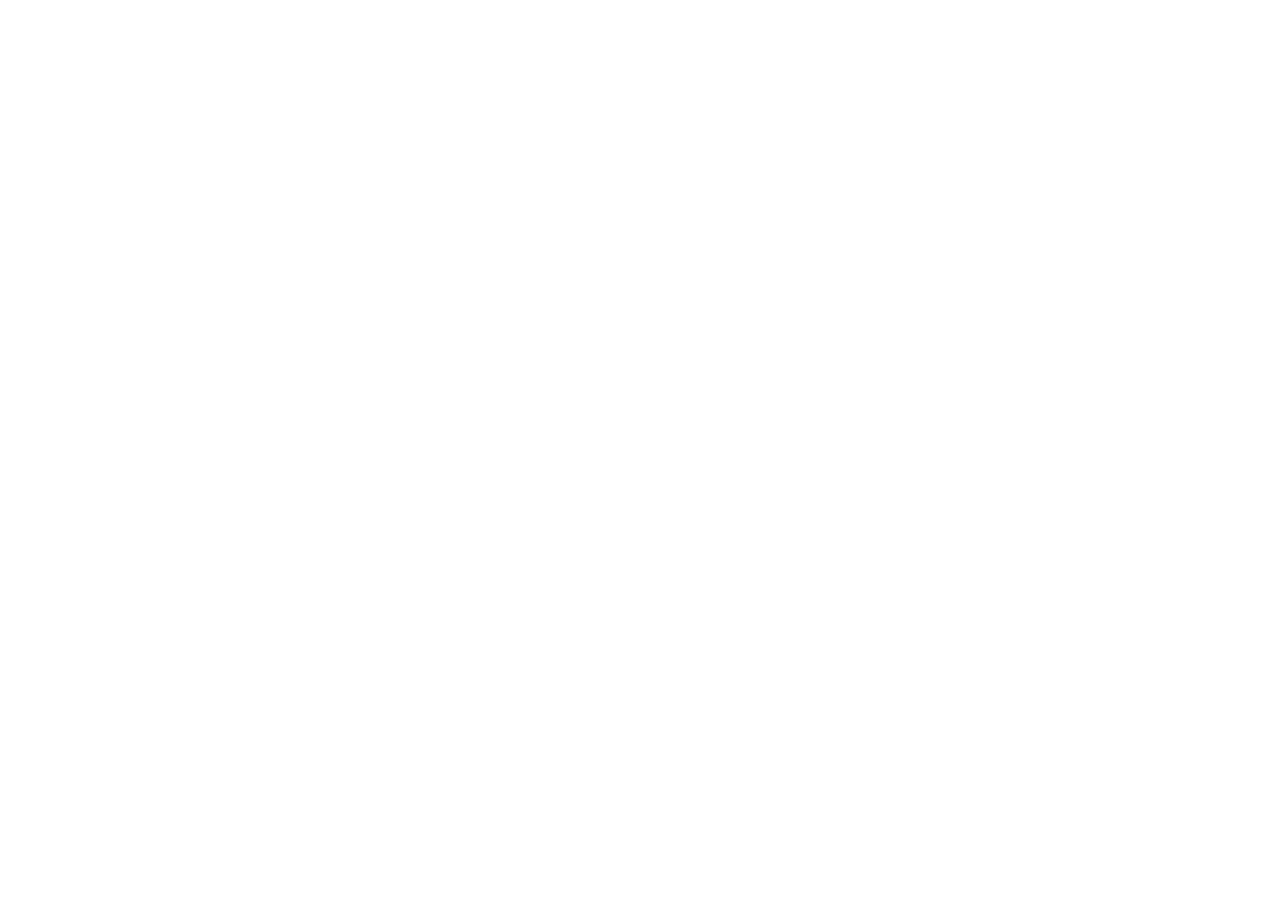
==== index.html @ 6a2aa42a "Cambios iniciales git" ====
<!DOCTYPE html>
<html lang="en">
<head>
    <meta charset="UTF-8">
    <meta name="viewport" content="width=device-width, initial-scale=1.0">
    <title>Document</title>
</head>
<body>
    
</body>
</html>
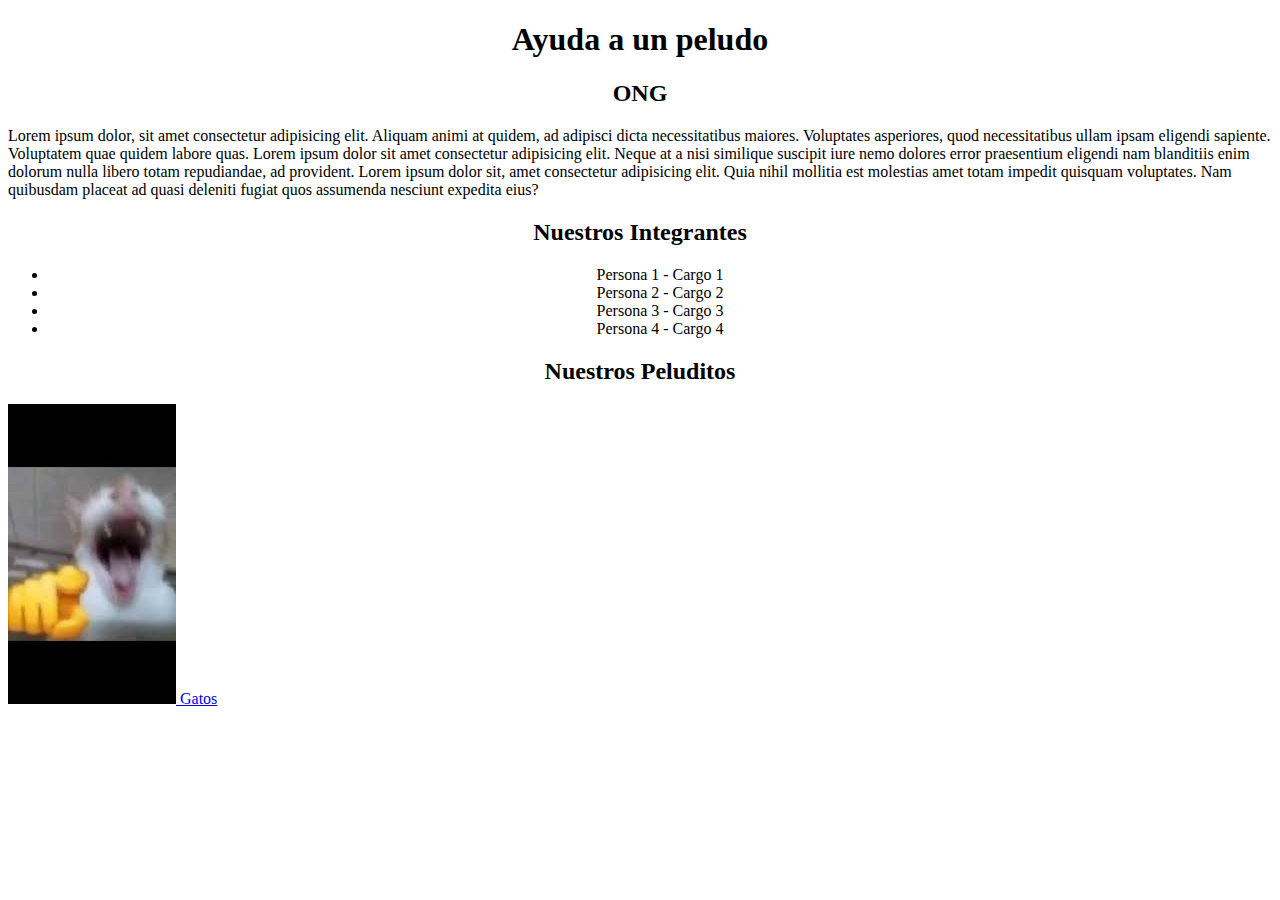
==== commit 2a784d32: "Imagenes y pagina principal" ====
--- a/index.html
+++ b/index.html
@@ -3,9 +3,36 @@
 <head>
     <meta charset="UTF-8">
     <meta name="viewport" content="width=device-width, initial-scale=1.0">
-    <title>Document</title>
+    <title>Ayuda a un peludo</title>
 </head>
 <body>
-    
+    <header>
+        <h1 style="text-align: center;">Ayuda a un peludo</h1>
+        <h2 style="text-align: center;">ONG</h2>
+    </header>
+    <main>
+        <p>Lorem ipsum dolor, sit amet consectetur adipisicing elit. Aliquam animi at quidem, ad adipisci dicta necessitatibus
+        maiores. Voluptates asperiores, quod necessitatibus ullam ipsam eligendi sapiente. Voluptatem quae quidem labore quas.
+        Lorem ipsum dolor sit amet consectetur adipisicing elit. Neque at a nisi similique suscipit iure nemo dolores error
+        praesentium eligendi nam blanditiis enim dolorum nulla libero totam repudiandae, ad provident. Lorem ipsum dolor sit,
+        amet consectetur adipisicing elit. Quia nihil mollitia est molestias amet totam impedit quisquam voluptates. Nam
+        quibusdam placeat ad quasi deleniti fugiat quos assumenda nesciunt expedita eius?</p>
+
+        <h2 style="text-align: center;">Nuestros Integrantes</h2>
+        <ul style="text-align: center;">
+            <li>Persona 1 - Cargo 1</li>
+            <li>Persona 2 - Cargo 2</li>
+            <li>Persona 3 - Cargo 3</li>
+            <li>Persona 4 - Cargo 4</li>
+        </ul>
+
+        <h2 style="text-align: center;">Nuestros Peluditos</h2>
+        <a href="gatos.html">
+            <img src="gato.jpeg" alt="gato">
+            Gatos
+        </a>
+    </main>
+
+
 </body>
 </html>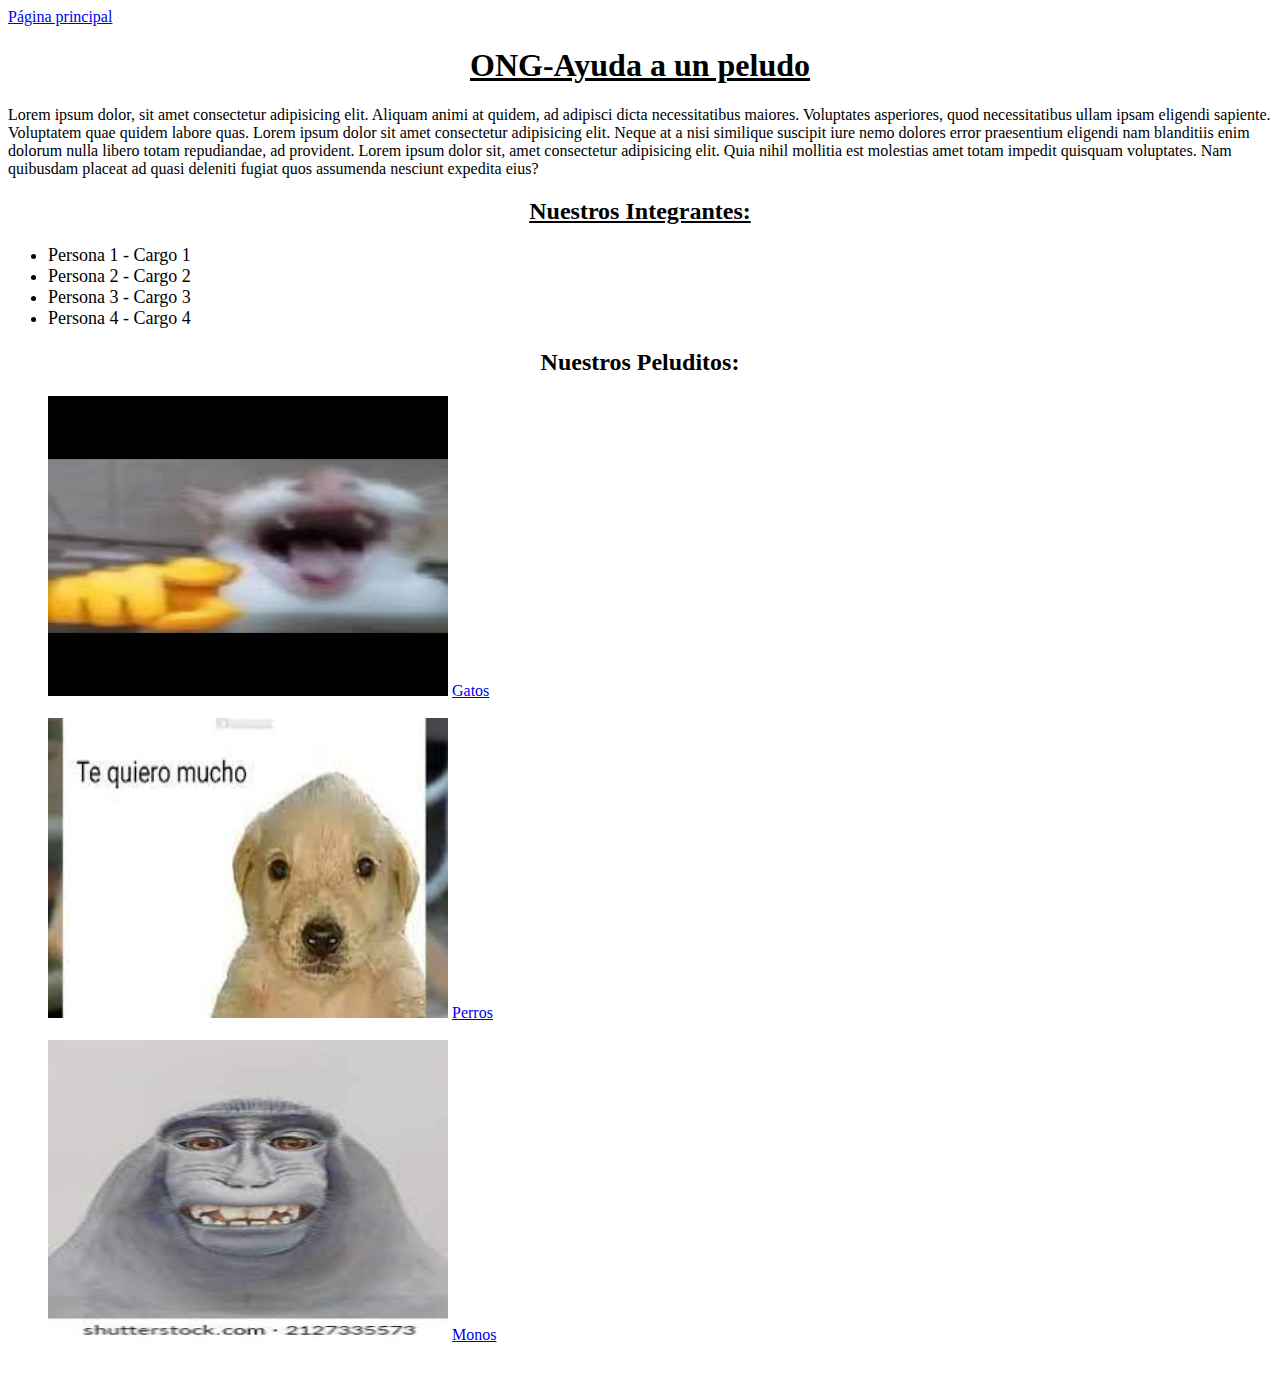
==== commit 8186a9f5: "Finalizacion momentanea" ====
--- a/index.html
+++ b/index.html
@@ -7,10 +7,12 @@
 </head>
 <body>
     <header>
-        <h1 style="text-align: center;">Ayuda a un peludo</h1>
-        <h2 style="text-align: center;">ONG</h2>
+        <a href="index.html">Página principal</a>
     </header>
     <main>
+        <h1 style="text-align: center;">
+            <u>ONG-Ayuda a un peludo</u>
+        </h1>
         <p>Lorem ipsum dolor, sit amet consectetur adipisicing elit. Aliquam animi at quidem, ad adipisci dicta necessitatibus
         maiores. Voluptates asperiores, quod necessitatibus ullam ipsam eligendi sapiente. Voluptatem quae quidem labore quas.
         Lorem ipsum dolor sit amet consectetur adipisicing elit. Neque at a nisi similique suscipit iure nemo dolores error
@@ -18,21 +20,39 @@
         amet consectetur adipisicing elit. Quia nihil mollitia est molestias amet totam impedit quisquam voluptates. Nam
         quibusdam placeat ad quasi deleniti fugiat quos assumenda nesciunt expedita eius?</p>
 
-        <h2 style="text-align: center;">Nuestros Integrantes</h2>
-        <ul style="text-align: center;">
-            <li>Persona 1 - Cargo 1</li>
-            <li>Persona 2 - Cargo 2</li>
-            <li>Persona 3 - Cargo 3</li>
-            <li>Persona 4 - Cargo 4</li>
+        <h2 style="text-align: center;"> <u>Nuestros Integrantes:</u> </h2>
+        <ul>
+            <li style="font-size: large;">Persona 1 - Cargo 1</li>
+            <li style="font-size: large;">Persona 2 - Cargo 2</li>
+            <li style="font-size: large;">Persona 3 - Cargo 3</li>
+            <li style="font-size: large;">Persona 4 - Cargo 4</li>
         </ul>
 
-        <h2 style="text-align: center;">Nuestros Peluditos</h2>
-        <a href="gatos.html">
-            <img src="gato.jpeg" alt="gato">
-            Gatos
-        </a>
+        <h2 style="text-align: center;">Nuestros Peluditos:</h2>
+        <ul style="list-style: none;">
+            <li>
+                <img src="assets/gato.jpeg" alt="gato" width="400" height="300">
+                <a href="gatos.html">
+                    Gatos
+                </a>
+            </li>
+            <br>
+            <li>
+                <img src="assets/perro.jpeg" width="400" height="300">
+                <a href="perro.html">
+                    Perros
+                </a>
+            </li>
+            <br>
+            <li>
+                <img src="assets/mono.jpeg" width="400" height="300">
+                <a href="mono.html">
+                    Monos
+                </a>
+            </li>
+            <br>
+        </ul>
+
     </main>
-
-
 </body>
 </html>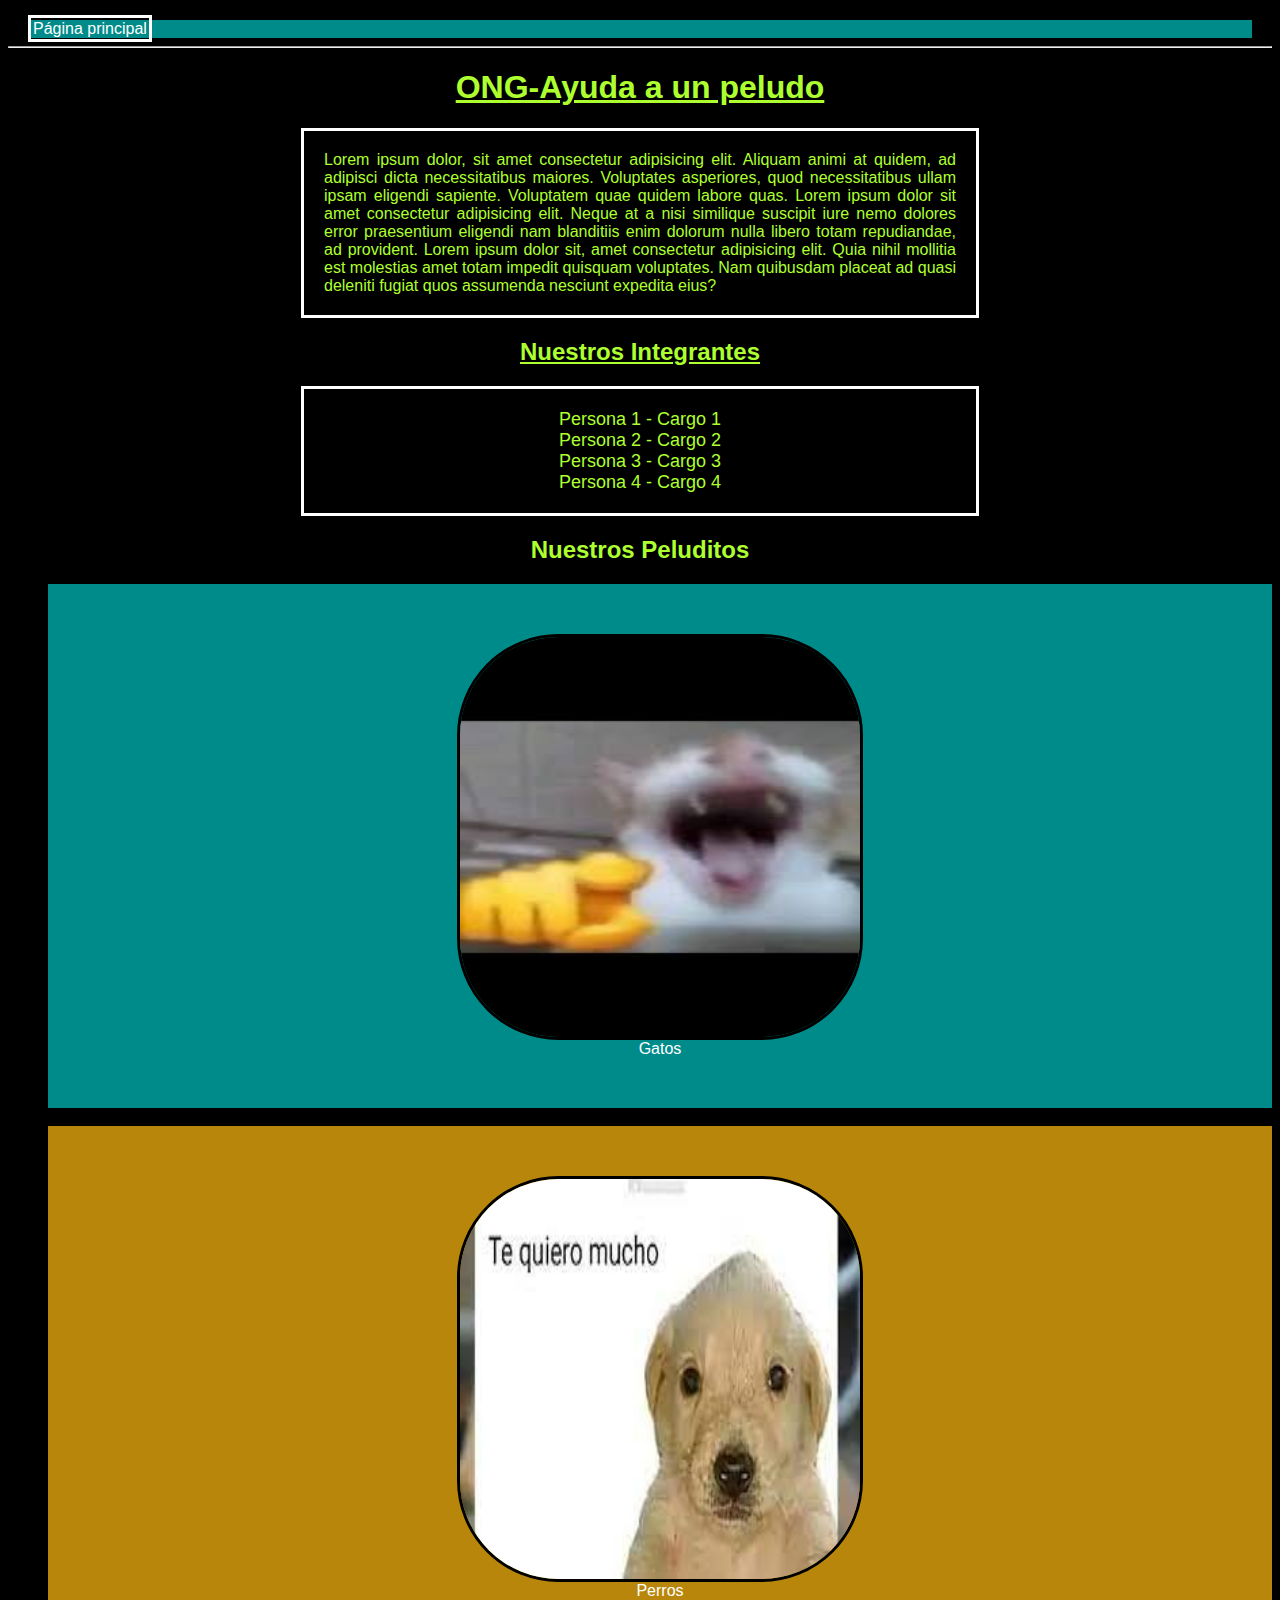
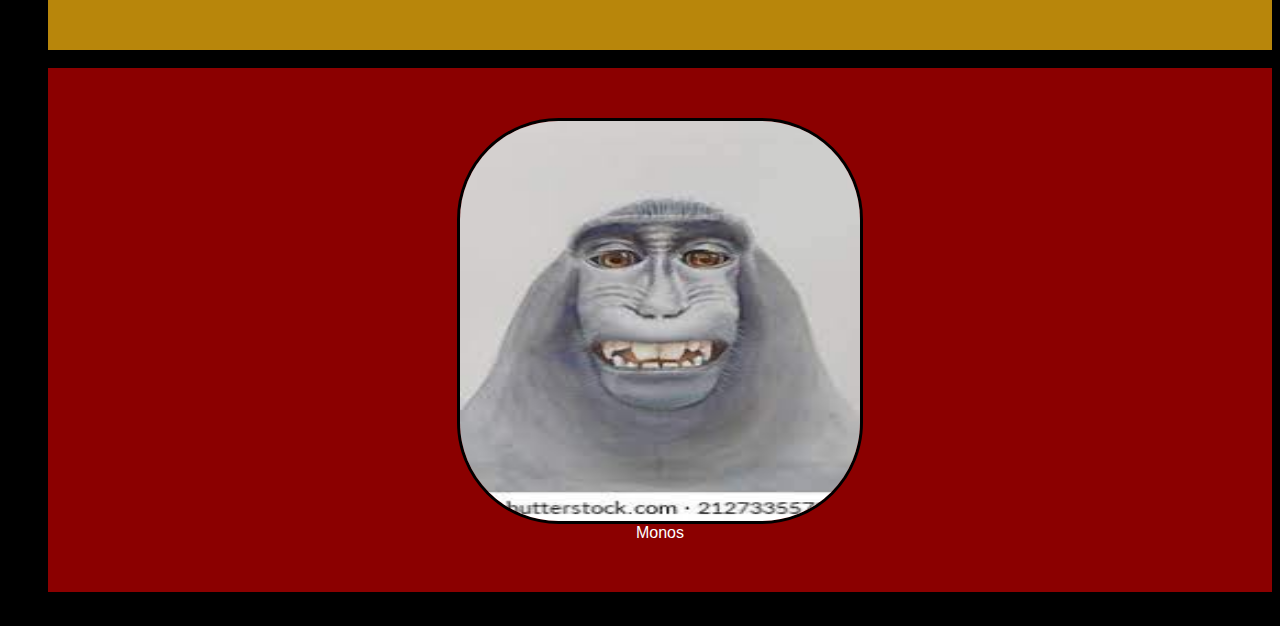
==== commit c67b8951: "Uso de css" ====
--- a/index.html
+++ b/index.html
@@ -4,48 +4,50 @@
     <meta charset="UTF-8">
     <meta name="viewport" content="width=device-width, initial-scale=1.0">
     <title>Ayuda a un peludo</title>
+    <link rel="stylesheet" href="css/style.css">
+    <header class="line">
+        <a class="menu" href="index.html">Página principal</a>
+    </header>
+    <hr>
 </head>
 <body>
-    <header>
-        <a href="index.html">Página principal</a>
-    </header>
     <main>
         <h1 style="text-align: center;">
             <u>ONG-Ayuda a un peludo</u>
         </h1>
-        <p>Lorem ipsum dolor, sit amet consectetur adipisicing elit. Aliquam animi at quidem, ad adipisci dicta necessitatibus
+        <p class="center">Lorem ipsum dolor, sit amet consectetur adipisicing elit. Aliquam animi at quidem, ad adipisci dicta necessitatibus
         maiores. Voluptates asperiores, quod necessitatibus ullam ipsam eligendi sapiente. Voluptatem quae quidem labore quas.
         Lorem ipsum dolor sit amet consectetur adipisicing elit. Neque at a nisi similique suscipit iure nemo dolores error
         praesentium eligendi nam blanditiis enim dolorum nulla libero totam repudiandae, ad provident. Lorem ipsum dolor sit,
         amet consectetur adipisicing elit. Quia nihil mollitia est molestias amet totam impedit quisquam voluptates. Nam
         quibusdam placeat ad quasi deleniti fugiat quos assumenda nesciunt expedita eius?</p>
 
-        <h2 style="text-align: center;"> <u>Nuestros Integrantes:</u> </h2>
-        <ul>
-            <li style="font-size: large;">Persona 1 - Cargo 1</li>
-            <li style="font-size: large;">Persona 2 - Cargo 2</li>
-            <li style="font-size: large;">Persona 3 - Cargo 3</li>
-            <li style="font-size: large;">Persona 4 - Cargo 4</li>
+        <h2 style="text-align: center;"> <u>Nuestros Integrantes</u> </h2>
+        <ul class="center">
+            <li style="font-size: large; text-align: center;">Persona 1 - Cargo 1</li>
+            <li style="font-size: large; text-align: center;">Persona 2 - Cargo 2</li>
+            <li style="font-size: large; text-align: center;">Persona 3 - Cargo 3</li>
+            <li style="font-size: large; text-align: center;">Persona 4 - Cargo 4</li>
         </ul>
 
-        <h2 style="text-align: center;">Nuestros Peluditos:</h2>
+        <h2 style="text-align: center;">Nuestros Peluditos</h2>
         <ul style="list-style: none;">
-            <li>
-                <img src="assets/gato.jpeg" alt="gato" width="400" height="300">
+            <li id="lista1">
+                <img src="assets/gato.jpeg" alt="gato" width="400" height="400">
                 <a href="gatos.html">
                     Gatos
                 </a>
             </li>
             <br>
-            <li>
-                <img src="assets/perro.jpeg" width="400" height="300">
+            <li id="lista2">
+                <img src="assets/perro.jpeg" width="400" height="400">
                 <a href="perro.html">
                     Perros
                 </a>
             </li>
             <br>
-            <li>
-                <img src="assets/mono.jpeg" width="400" height="300">
+            <li id="lista3">
+                <img src="assets/mono.jpeg" width="400" height="400">
                 <a href="mono.html">
                     Monos
                 </a>
--- a/css/style.css
+++ b/css/style.css
@@ -0,0 +1,78 @@
+body{
+    background-color: black;
+    color: greenyellow;
+    font-family: 'Franklin Gothic Medium', 'Arial Narrow', Arial, sans-serif;
+}
+
+h1, h2{
+    text-align: center;
+}
+ul{
+    text-align: center;
+    list-style: none;
+}
+
+.center{
+    margin: auto;
+    width: 50%;
+    text-align: justify;
+    border: 3px solid white;
+    padding: 20px;
+}
+
+img{
+    display: block;
+    margin: auto;
+    border: 3px solid black;
+    border-radius: 25%;
+    transition: width 2s, height 2s, border-color 2s, opacity 2s;
+}
+
+img:hover{
+    width: 500px;
+    height: 500px;
+    opacity: 50%;
+    border-color: brown;
+}
+
+a{
+    color: white;
+    display: block;
+    text-align: center;
+    text-decoration: none;
+}
+
+.menu{
+    display: inline;
+    text-align: center;
+    border: 3px solid white;
+    padding: 2px;
+    width: 125px;
+    height: auto;
+    transition: opacity;
+}
+
+.line{
+    margin-left: 20px;
+    margin-right: 20px;
+    margin-top: 20px;
+    background-color: darkcyan;
+}
+
+.menu:hover{
+    opacity: 50%;
+
+}
+
+#lista1{
+    padding: 50px;
+    background-color: darkcyan;
+}
+#lista2 {
+    padding: 50px;
+    background-color: darkgoldenrod;
+}
+#lista3 {
+    padding: 50px;
+    background-color: darkred;
+}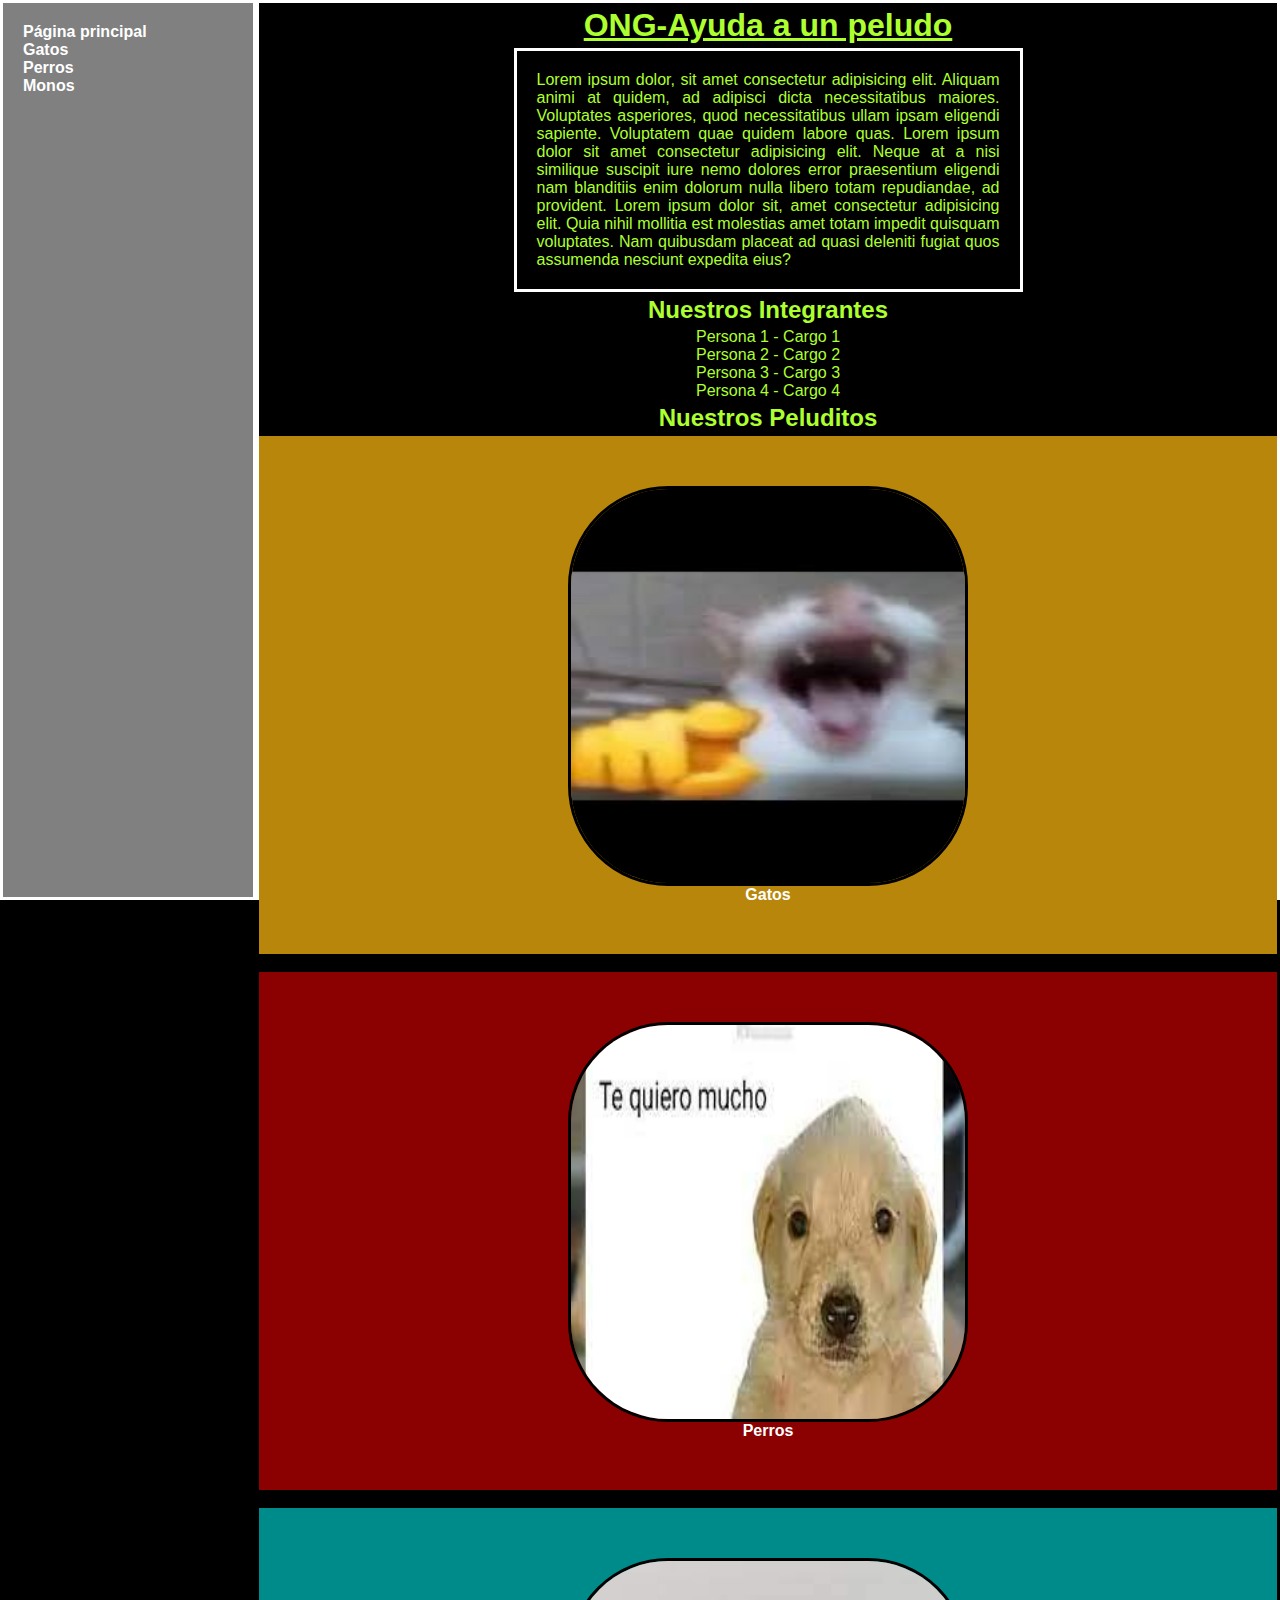
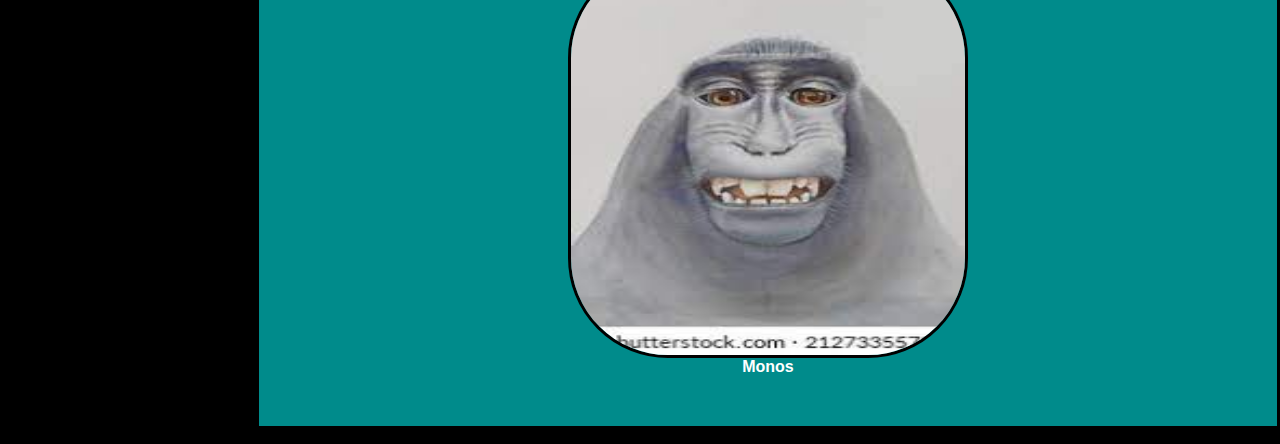
==== commit 64eac4cd: "depuracion de codigo" ====
--- a/index.html
+++ b/index.html
@@ -5,55 +5,68 @@
     <meta name="viewport" content="width=device-width, initial-scale=1.0">
     <title>Ayuda a un peludo</title>
     <link rel="stylesheet" href="css/style.css">
-    <header class="line">
-        <a class="menu" href="index.html">Página principal</a>
-    </header>
-    <hr>
 </head>
 <body>
+
     <main>
-        <h1 style="text-align: center;">
-            <u>ONG-Ayuda a un peludo</u>
-        </h1>
-        <p class="center">Lorem ipsum dolor, sit amet consectetur adipisicing elit. Aliquam animi at quidem, ad adipisci dicta necessitatibus
-        maiores. Voluptates asperiores, quod necessitatibus ullam ipsam eligendi sapiente. Voluptatem quae quidem labore quas.
-        Lorem ipsum dolor sit amet consectetur adipisicing elit. Neque at a nisi similique suscipit iure nemo dolores error
-        praesentium eligendi nam blanditiis enim dolorum nulla libero totam repudiandae, ad provident. Lorem ipsum dolor sit,
-        amet consectetur adipisicing elit. Quia nihil mollitia est molestias amet totam impedit quisquam voluptates. Nam
-        quibusdam placeat ad quasi deleniti fugiat quos assumenda nesciunt expedita eius?</p>
+        <div id="contenedor">
 
-        <h2 style="text-align: center;"> <u>Nuestros Integrantes</u> </h2>
-        <ul class="center">
-            <li style="font-size: large; text-align: center;">Persona 1 - Cargo 1</li>
-            <li style="font-size: large; text-align: center;">Persona 2 - Cargo 2</li>
-            <li style="font-size: large; text-align: center;">Persona 3 - Cargo 3</li>
-            <li style="font-size: large; text-align: center;">Persona 4 - Cargo 4</li>
-        </ul>
+            <div id="lateral">
+                <ul>
+                    <li> <a href="index.html">Página principal</a> </li>
+                    <li> <a href="gatos.html">Gatos</a> </li>
+                    <li> <a href="perro.html">Perros</a> </li>
+                    <li> <a href="mono.html">Monos</a> </li>
+                </ul>
+            </div>
 
-        <h2 style="text-align: center;">Nuestros Peluditos</h2>
-        <ul style="list-style: none;">
-            <li id="lista1">
-                <img src="assets/gato.jpeg" alt="gato" width="400" height="400">
-                <a href="gatos.html">
-                    Gatos
-                </a>
-            </li>
-            <br>
-            <li id="lista2">
-                <img src="assets/perro.jpeg" width="400" height="400">
-                <a href="perro.html">
-                    Perros
-                </a>
-            </li>
-            <br>
-            <li id="lista3">
-                <img src="assets/mono.jpeg" width="400" height="400">
-                <a href="mono.html">
-                    Monos
-                </a>
-            </li>
-            <br>
-        </ul>
+            <div id="centro">
+                <h1>
+                    <u>ONG-Ayuda a un peludo</u>
+                </h1>
+                <p>Lorem ipsum dolor, sit amet consectetur adipisicing elit. Aliquam animi at quidem, ad adipisci dicta necessitatibus
+                maiores. Voluptates asperiores, quod necessitatibus ullam ipsam eligendi sapiente. Voluptatem quae quidem labore quas.
+                Lorem ipsum dolor sit amet consectetur adipisicing elit. Neque at a nisi similique suscipit iure nemo dolores error
+                praesentium eligendi nam blanditiis enim dolorum nulla libero totam repudiandae, ad provident. Lorem ipsum dolor sit,
+                amet consectetur adipisicing elit. Quia nihil mollitia est molestias amet totam impedit quisquam voluptates. Nam
+                quibusdam placeat ad quasi deleniti fugiat quos assumenda nesciunt expedita eius?</p>
+
+                <h2 >Nuestros Integrantes</h2>
+                <ul >
+                    <li>Persona 1 - Cargo 1</li>
+                    <li>Persona 2 - Cargo 2</li>
+                    <li>Persona 3 - Cargo 3</li>
+                    <li>Persona 4 - Cargo 4</li>
+                </ul>
+
+                <h2>Nuestros Peluditos</h2>
+                <ul>
+                    <li id="gold">
+                        <img src="assets/gato.jpeg" alt="gato" width="400" height="400">
+                        <a href="gatos.html" class="fotolink">
+                            Gatos
+                        </a>
+                    </li>
+                    <br>
+                    <li id="red">
+                        <img src="assets/perro.jpeg" width="400" height="400">
+                        <a href="perro.html" class="fotolink">
+                            Perros
+                        </a>
+                    </li>
+                    <br>
+                    <li id="cyan">
+                        <img src="assets/mono.jpeg" width="400" height="400">
+                        <a href="mono.html" class="fotolink">
+                            Monos
+                        </a>
+                    </li>
+                    <br>
+                </ul>
+
+            </div>
+
+        </div>
 
     </main>
 </body>
--- a/css/style.css
+++ b/css/style.css
@@ -6,13 +6,15 @@
 
 h1, h2{
     text-align: center;
+    padding: 4px;
 }
+
 ul{
     text-align: center;
     list-style: none;
 }
 
-.center{
+p{
     margin: auto;
     width: 50%;
     text-align: justify;
@@ -38,41 +40,64 @@
 a{
     color: white;
     display: block;
+    text-align: justify;
+    text-decoration: none;
+}
+
+.fotolink {
+    color: white;
+    display: block;
     text-align: center;
     text-decoration: none;
 }
 
-.menu{
-    display: inline;
-    text-align: center;
-    border: 3px solid white;
-    padding: 2px;
-    width: 125px;
-    height: auto;
-    transition: opacity;
-}
-
-.line{
-    margin-left: 20px;
-    margin-right: 20px;
-    margin-top: 20px;
-    background-color: darkcyan;
-}
-
-.menu:hover{
-    opacity: 50%;
-
-}
-
-#lista1{
+#cyan{
     padding: 50px;
     background-color: darkcyan;
 }
-#lista2 {
+#gold {
     padding: 50px;
     background-color: darkgoldenrod;
 }
-#lista3 {
+#red {
     padding: 50px;
     background-color: darkred;
+}
+
+#lateral {
+    width: 20%;
+    background-color: grey;
+    list-style: none;
+    padding: 20px;
+    border: 3px solid white;
+}
+
+#centro {
+    width: 80%;
+    border: 3px solid white;
+}
+
+#contenedor {
+    background-color: black;
+    width: 100%;
+    height: 100vh;
+    /* viewport height */
+    display: flex;
+}
+
+* {
+    margin: 0;
+    padding: 0;
+    box-sizing: border-box;
+    font-family: 'Franklin Gothic Medium', 'Arial Narrow', Arial, sans-serif;
+}
+
+ul li a {
+    text-decoration: none;
+    color: white;
+    font-weight: bolder;
+}
+
+ul li a:hover {
+    opacity: 50%;
 }